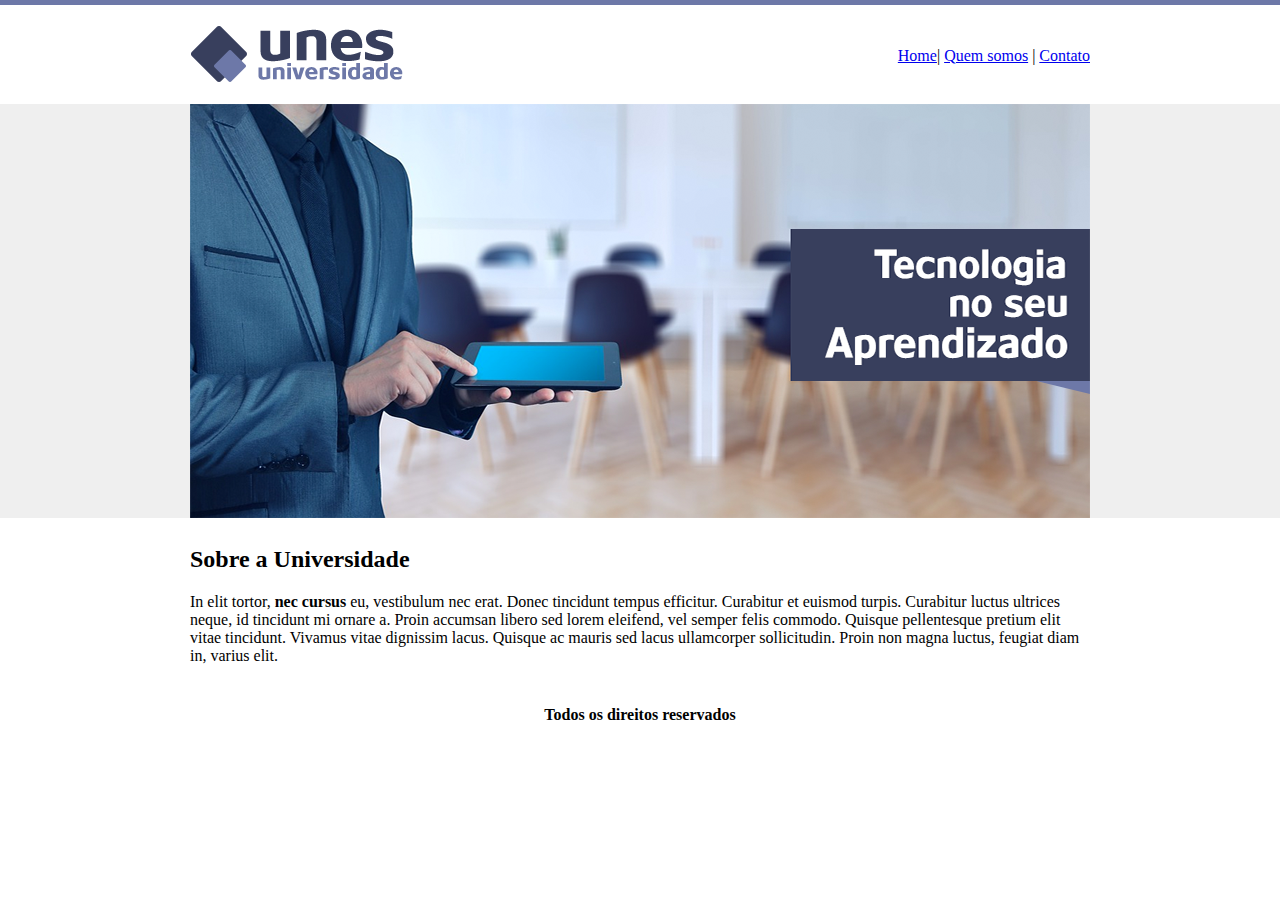
==== Projeto_UNES/index.html @ 52abdb70 "Submit" ====
<!DOCTYPE html>

<html>
        <head> 
                <title>UNES - Página inicial</title>
                    <meta charset="utf-8">
        </head>

        <body background="imagens/fundo.png">

            <table border="0" width="900    " align="center">
                <tr>
                    <td height="89"> <img src="imagens/logo.png"></td>
                    <td align="right">
                        <a href="index.html">Home</a>|
                        <a href="Quem-somos.html">Quem somos</a> |
                        <a href="contatos.html">Contato</a>
                    </td>
                </tr>
                <tr>
                    <td colspan="2" align="center"> <img src="imagens/capa.png"></td>
                </tr>

                <tr>
                    <td colspan="2">
                        <h2>Sobre a Universidade</h2>

                        <p>In elit tortor, <strong> nec cursus </strong>eu, vestibulum nec erat. Donec tincidunt tempus efficitur. Curabitur et euismod turpis. Curabitur luctus ultrices neque, id tincidunt mi ornare a. Proin accumsan libero sed lorem eleifend, vel semper felis commodo. Quisque pellentesque pretium elit vitae tincidunt. Vivamus vitae dignissim lacus. Quisque ac mauris sed lacus ullamcorper sollicitudin. Proin non magna luctus, feugiat diam in, varius elit.</p>
                    </td>
                </tr>

                <tr> 
                    <td colspan="2">
                        <h4 align="center">Todos os direitos reservados</h4>
                    </td>
                </tr>
            </table>
        </body>
</html>
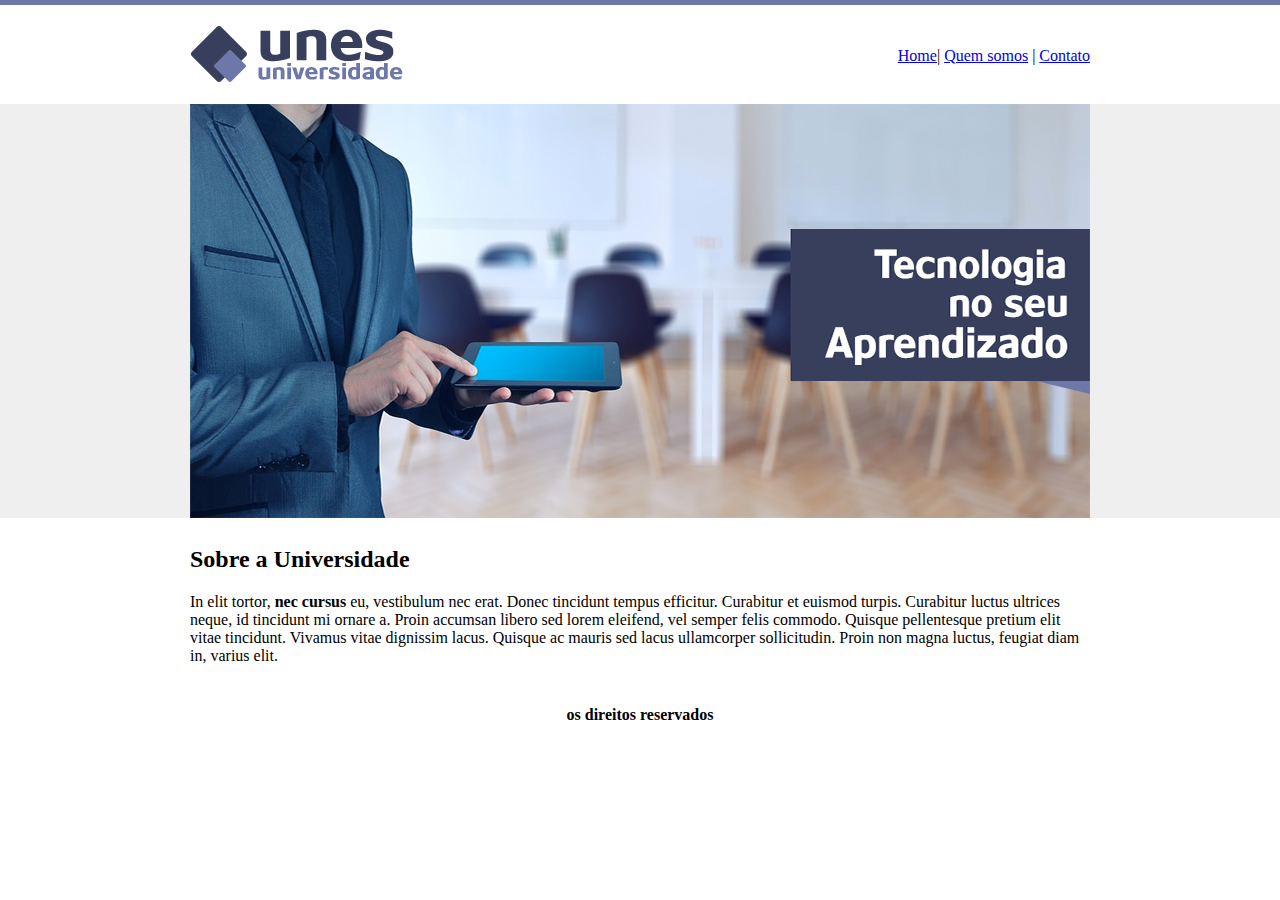
==== commit e42b030a: "atualição dos direitos autorais" ====
--- a/Projeto_UNES/index.html
+++ b/Projeto_UNES/index.html
@@ -31,7 +31,7 @@
 
                 <tr> 
                     <td colspan="2">
-                        <h4 align="center">Todos os direitos reservados</h4>
+                        <h4 align="center"><strong> os direitos reservados</strong></h4>
                     </td>
                 </tr>
             </table>
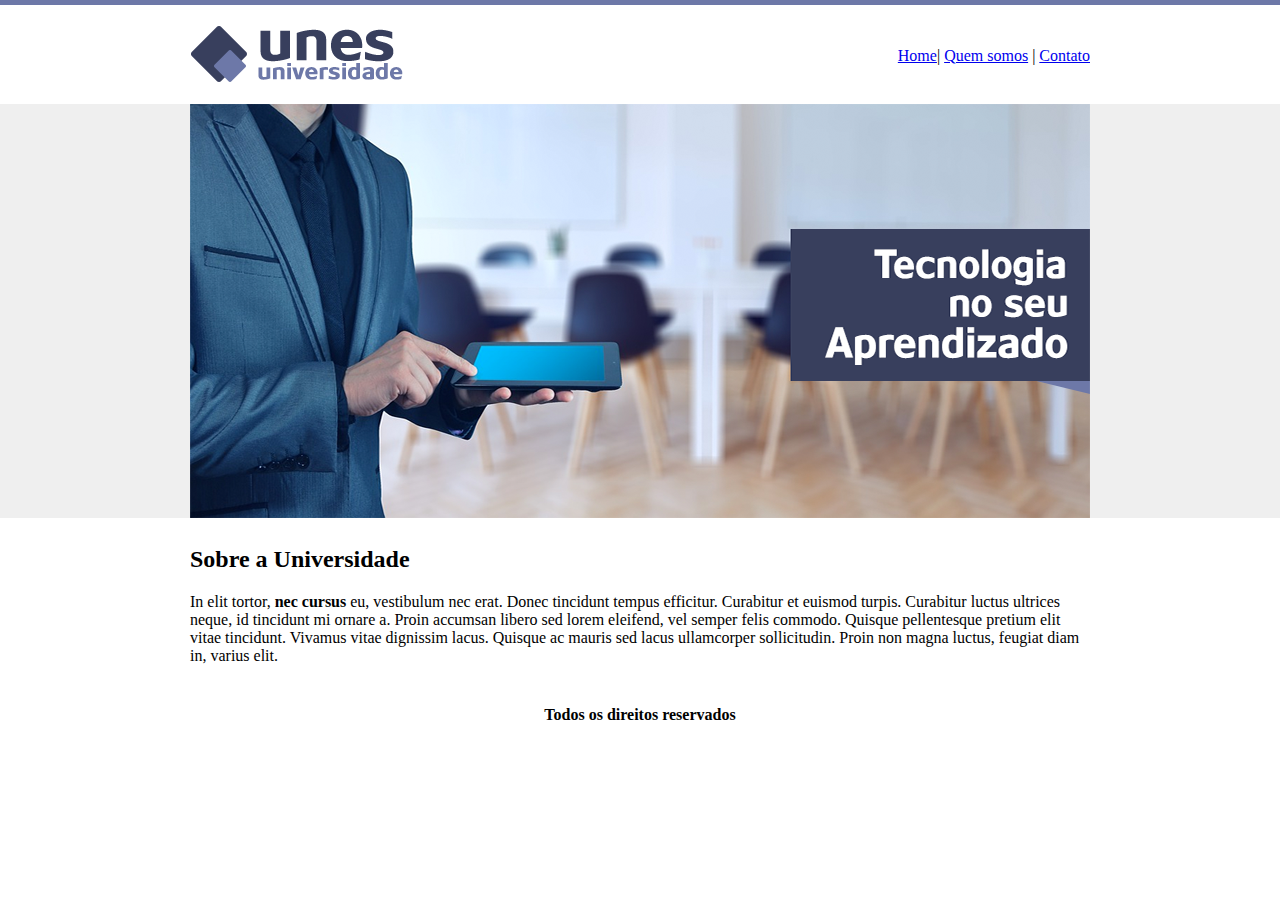
==== commit 60b69afd: "Retirada atualizão do direitos autorais" ====
--- a/Projeto_UNES/index.html
+++ b/Projeto_UNES/index.html
@@ -31,7 +31,7 @@
 
                 <tr> 
                     <td colspan="2">
-                        <h4 align="center"><strong> os direitos reservados</strong></h4>
+                        <h4 align="center">Todos os direitos reservados</h4>
                     </td>
                 </tr>
             </table>
